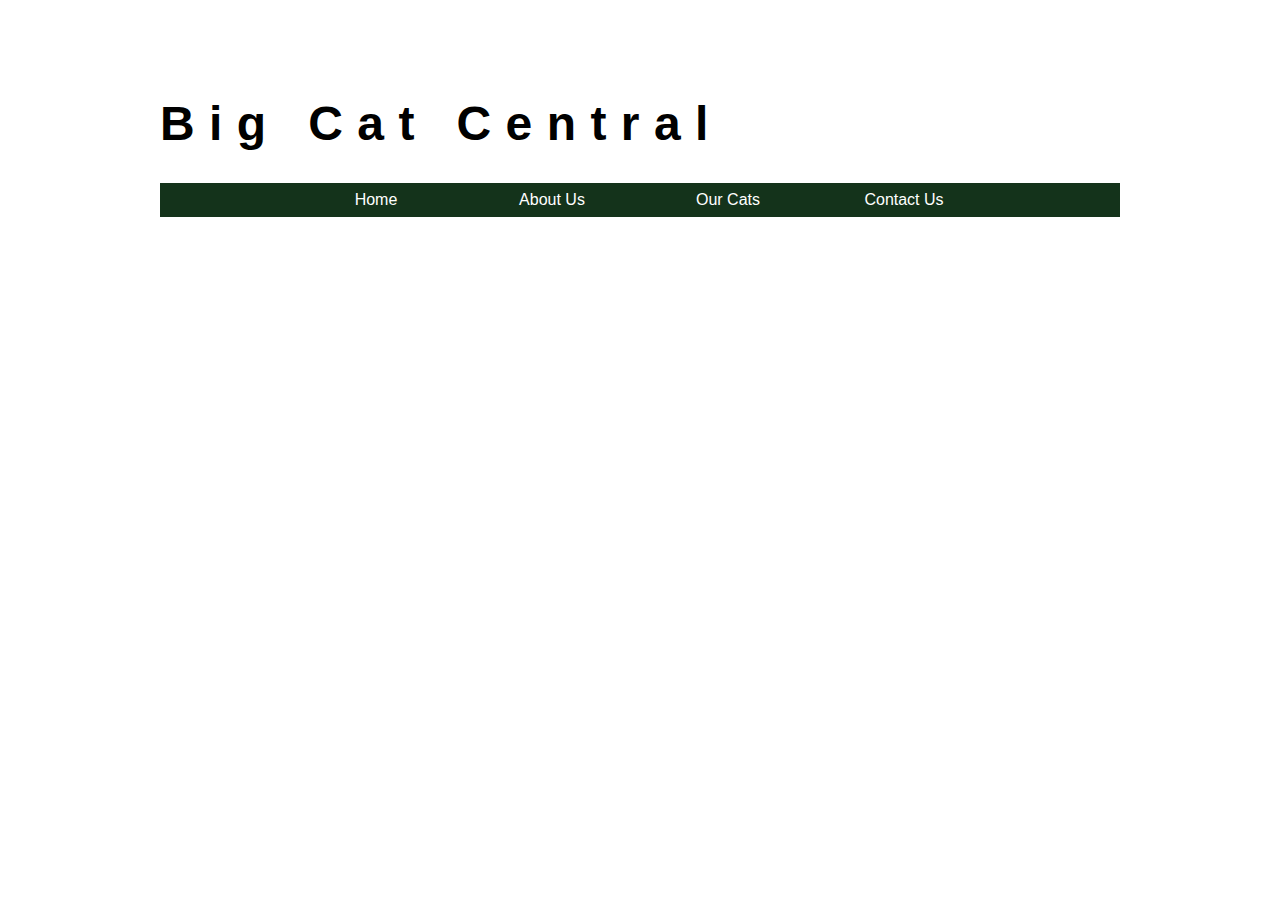
==== bigcatcentral/bigcatcentral.html @ 638ccdb0 "Add files via upload" ====
<!DOCTYPE html>
<html lang="en" dir="ltr">
  <head>
    <meta charset="utf-8">
    <title>Big Cat Central</title>
    <link rel="preconnect" href="https://fonts.gstatic.com">
    <link href="https://fonts.googleapis.com/css2?family=Antonio:wght@100&family=Roboto+Condensed:wght@300&display=swap"
     rel="stylesheet">
      <link rel="preconnect" href="https://fonts.gstatic.com">
      <link href="https://fonts.googleapis.com/css2?family=Roboto+Condensed:wght@300&display=swap"
      rel="stylesheet">
    <link rel="stylesheet" href="stylesheet.css">
    <style>
        footer {
          clear: left;
          text-align: center;
          padding-top: 1em;
        }
        footer img {
          width: 40px;
          height: 40px;
        }
        .everyone {
          width: 20em;
          height: 30em;
          display: block;
          float: left;
          margin-left: 8em;
          margin-top: 0.5em;
        }
        .description {
          font-family: 'Antonio'
          font-size: 4em;
          font-weight: bold;
          text-align: center;
          margin-top: 10%;
          line-height: -3em;
        }
        .learnmore {
          text-align: center;
          font-style: italic;
          margin-top: border-right: 5px;
          border-top: 2px solid white;
        }
        body {
          margin: 0;
          background-image: url(jungle.jpg);
          background-position: center;
          background-size: cover;
          background-repeat: no-repeat;
          background-attachment: fixed;
        }
        .body2 {
          background-color: white;
          font-family:'Antonio' sans-serif;
          margin: 2.5% 10%;
          padding: 2em;
        }
        .topnav {
          text-align: center;
          background-color: #14331b;
        }
        .topnav ul {
          margin: 0;
          padding: 0;
          list-style-type: none;
          display: flex;
          justify-content: center;
        }
        .topnav li a {
          display: block;
          width: 10em;
          padding: 0.5em;
          text-decoration: none;
          font-family: sans-serif;
          font-weight: lighter;
        }
        .topnav a:link {color: white;}
        .topnav a:visited {color: white;}
        .topnav a:hover {background-color:#14331b;}
        h1 {
          font-family: sans-serif;
          font-family: 'Roboto Condensed'
          text-align: center;
          letter-spacing: 0.3em;
          font-size: 3em;
        }
        a:link {
          color: blue;
          text-decoration: none;
        }
        a:visited {
          color: purple;
          text-decoration: underline;
        }
    </style>
  </head>
  <body>
    <div class="body2">
      <header>
        <h1>Big Cat Central</h1>
        <nav class="topnav">
          <ul>
            <li><a href="bigcatcentral.html">Home</a>
            </li>
            <li><a href="aboutinfo.html">About Us</a>
            </li>
            <li> <a href="wildcats.html">Our Cats</a>
            </li>
            <li> <a href="contacts.html">Contact Us</a>
            </li>
          </ul>
        </nav>
      </header>
      <p>
        <img src="" alt="">
      </p>
    </div>
    <center>
      <img src="" alt="">
  </body>
</html>
---- bigcatcentral/stylesheet.css ----
body {
  margin: 0;
  background-image: url(jungle.jpg);
  background-position: center;
  background-size: cover;
  background-repeat: no-repeat;
  background-attachment: fixed;
}
.body2 {
  background-color: white;
  font-family:'Antonio' sans-serif;
  margin: 2.5% 10%;
  padding: 2em;
}
.topnav {
  text-align: center;
  background-color: #14331b;
}
.topnav ul {
  margin: 0;
  padding: 0;
  list-style-type: none;
  display: flex;
  justify-content: center;
}
.topnav li a {
  display: block;
  width: 10em;
  padding: 0.5em;
  text-decoration: none;
  font-family: sans-serif;
  font-weight: lighter;
}
.topnav a:link {color: white;}
.topnav a:visited {color: white;}
.topnav a:hover {background-color:#14331b;}
h1 {
  font-family: sans-serif;
  font-family: 'Roboto Condensed'
  text-align: center;
  letter-spacing: 0.3em;
  font-size: 3em;
}
a:link {
  color: blue;
  text-decoration: none;
}
a:visited {
  color: purple;
  text-decoration: underline;
}
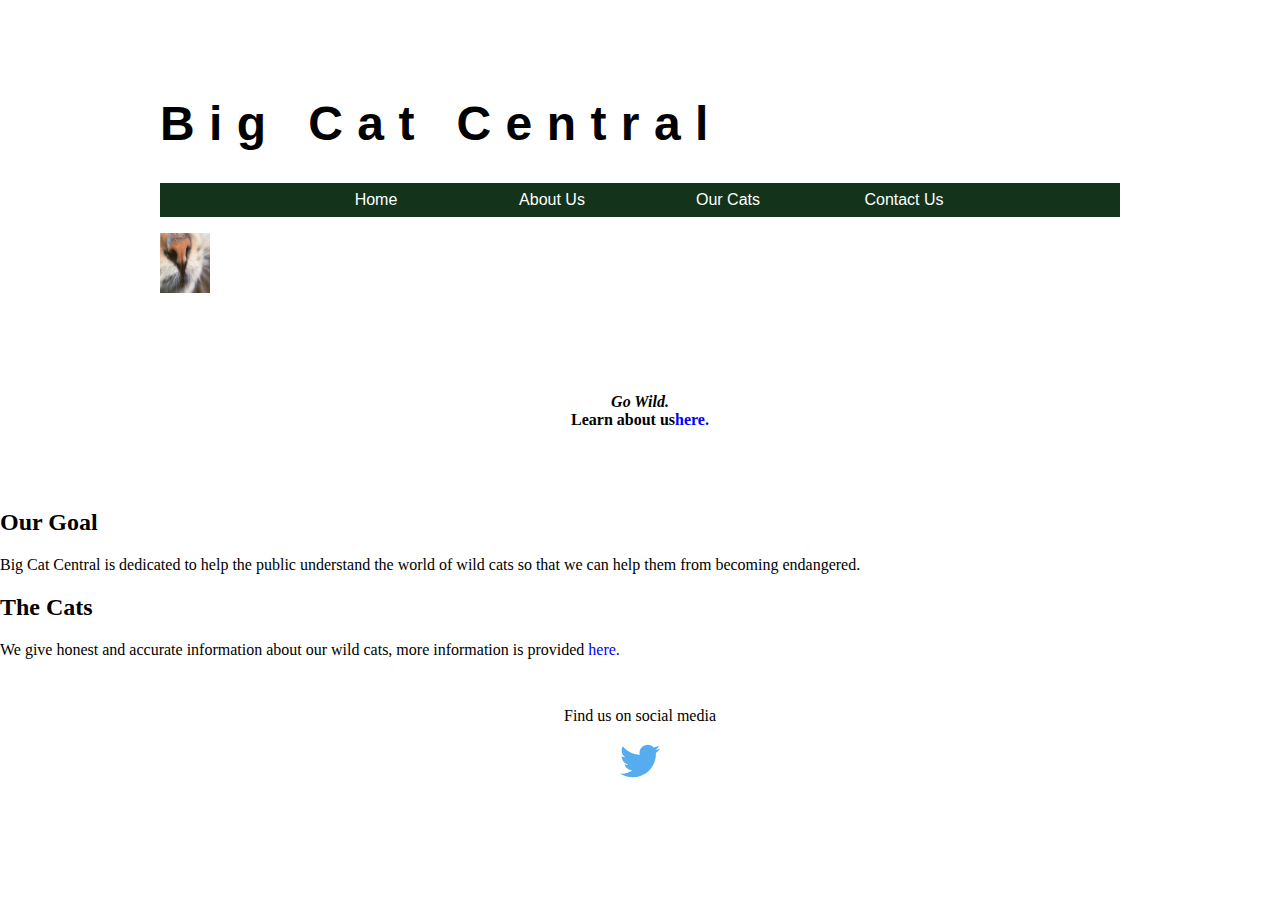
==== commit 93d32b01: "Add files via upload" ====
--- a/bigcatcentral/bigcatcentral.html
+++ b/bigcatcentral/bigcatcentral.html
@@ -42,57 +42,6 @@
           margin-top: border-right: 5px;
           border-top: 2px solid white;
         }
-        body {
-          margin: 0;
-          background-image: url(jungle.jpg);
-          background-position: center;
-          background-size: cover;
-          background-repeat: no-repeat;
-          background-attachment: fixed;
-        }
-        .body2 {
-          background-color: white;
-          font-family:'Antonio' sans-serif;
-          margin: 2.5% 10%;
-          padding: 2em;
-        }
-        .topnav {
-          text-align: center;
-          background-color: #14331b;
-        }
-        .topnav ul {
-          margin: 0;
-          padding: 0;
-          list-style-type: none;
-          display: flex;
-          justify-content: center;
-        }
-        .topnav li a {
-          display: block;
-          width: 10em;
-          padding: 0.5em;
-          text-decoration: none;
-          font-family: sans-serif;
-          font-weight: lighter;
-        }
-        .topnav a:link {color: white;}
-        .topnav a:visited {color: white;}
-        .topnav a:hover {background-color:#14331b;}
-        h1 {
-          font-family: sans-serif;
-          font-family: 'Roboto Condensed'
-          text-align: center;
-          letter-spacing: 0.3em;
-          font-size: 3em;
-        }
-        a:link {
-          color: blue;
-          text-decoration: none;
-        }
-        a:visited {
-          color: purple;
-          text-decoration: underline;
-        }
     </style>
   </head>
   <body>
@@ -101,7 +50,7 @@
         <h1>Big Cat Central</h1>
         <nav class="topnav">
           <ul>
-            <li><a href="bigcatcentral.html">Home</a>
+            <li><a href="index.html">Home</a>
             </li>
             <li><a href="aboutinfo.html">About Us</a>
             </li>
@@ -113,10 +62,22 @@
         </nav>
       </header>
       <p>
-        <img src="" alt="">
+        <img src="cat-nose.jpg" alt="catnose" width="50px" height="60px">
       </p>
+      <blockquote class="description"> <em>Go Wild.</em><br> Learn about us<a href="aboutinfo">here.</a>
+      </blockquote>
     </div>
-    <center>
-      <img src="" alt="">
+    <div class="middle">
+<h2>Our Goal</h2>
+  <p>Big Cat Central is dedicated to help the public understand the world of wild cats so that we can help them from becoming endangered.</p>
+  <h2>The Cats</h2>
+  <p>We give honest and accurate information about our wild cats, more information is provided <a href="wildcats.html">here.</a>
+  </p>
+</div>
+<footer>
+  <p>Find us on social media</p>
+  <p><img src="icons/twitter.svg">
+  </p>
+</footer>
   </body>
 </html>
